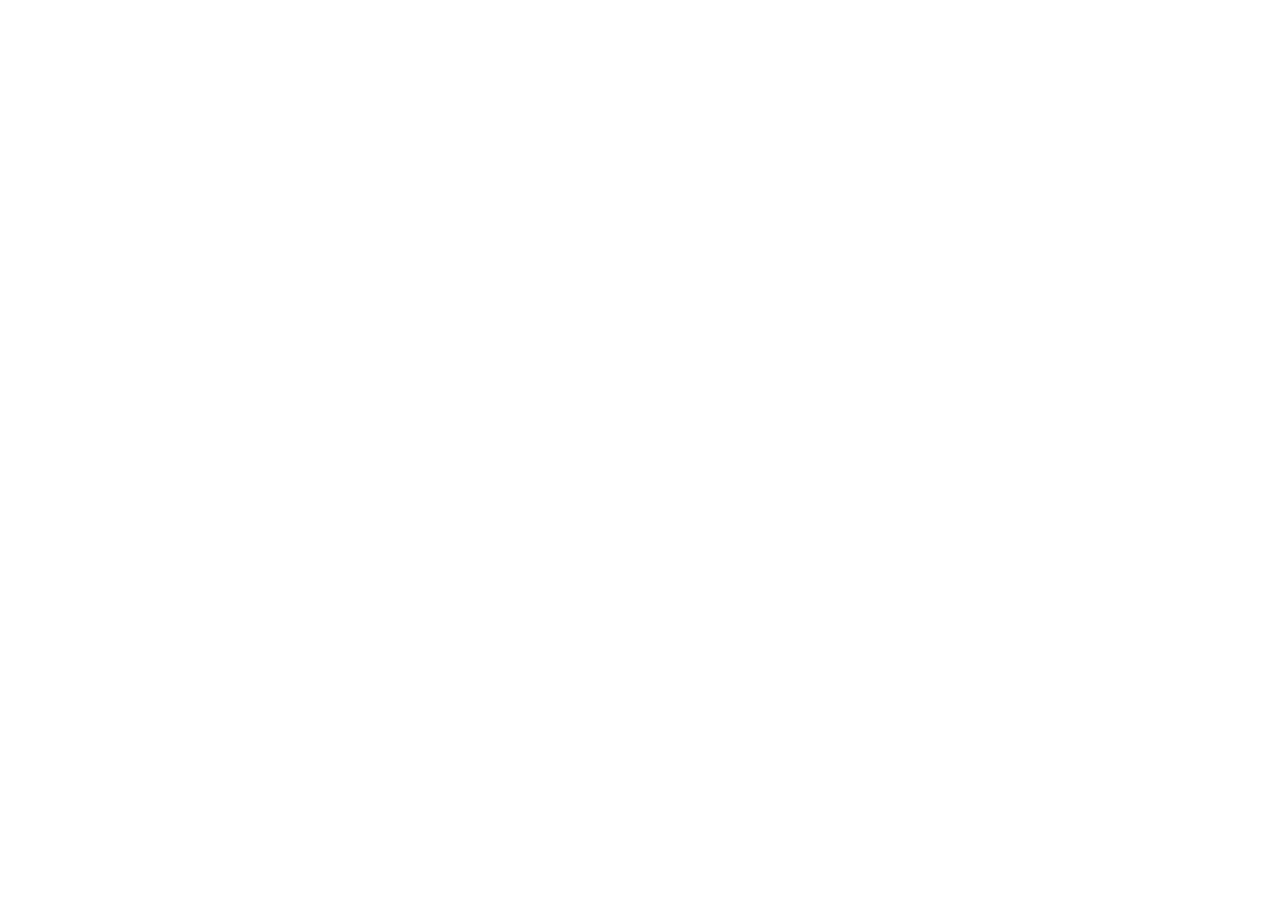
==== Plantilla/index.html @ 9ddf7c2c "Inicial" ====
<!DOCTYPE html>

<html>
    <head>
        <meta charset="utf-8">
        <meta http-equiv="X-UA-Compatible" content="IE=edge">
        <title>My App</title>
        <meta name="description" content="">
        <meta name="viewport" content="width=device-width, initial-scale=1">
        <link rel="stylesheet" href="./css/style.css">
    </head>
    <body>
    
    </body>
</html>
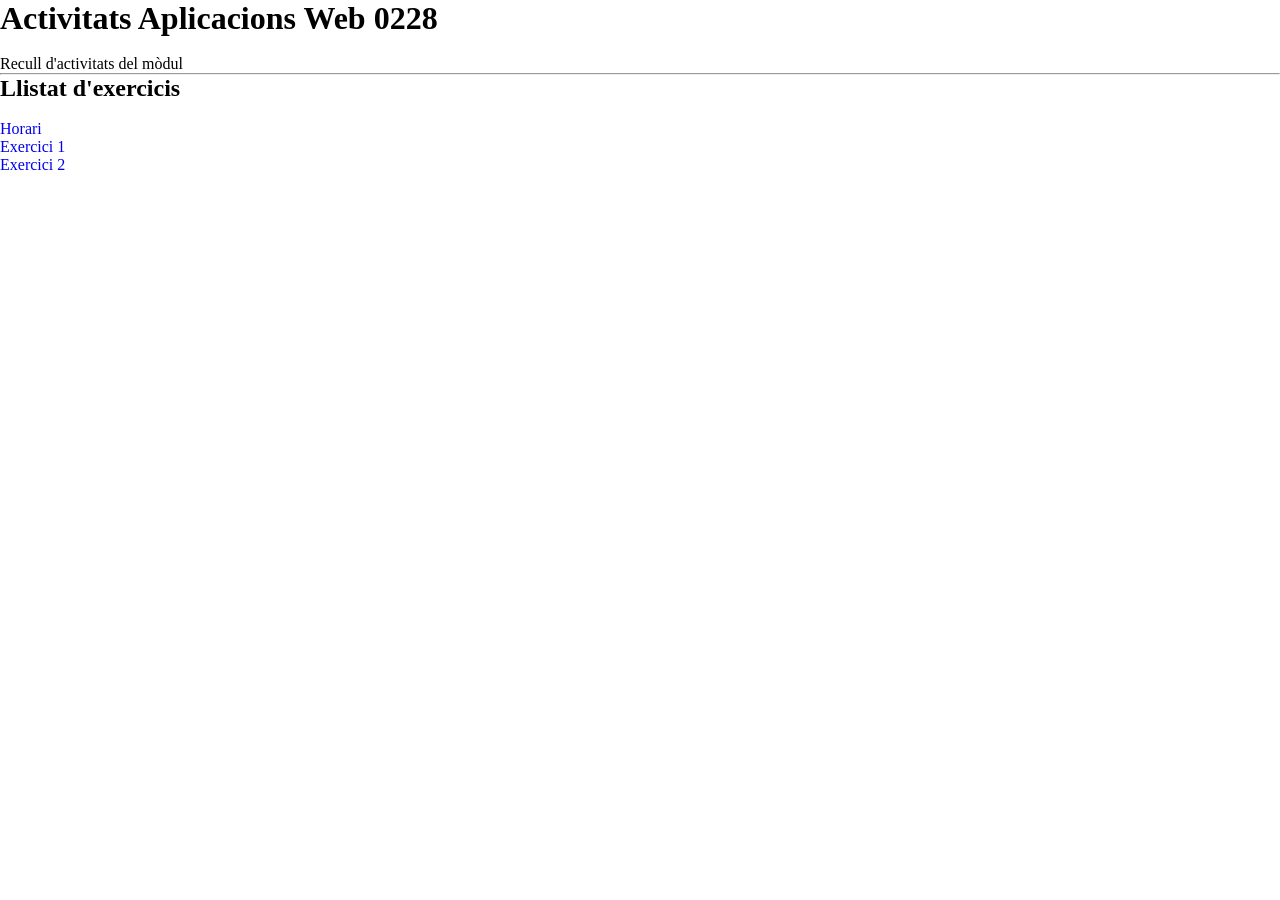
==== commit 12e96422: "horari acabat" ====
--- a/Plantilla/index.html
+++ b/Plantilla/index.html
@@ -4,12 +4,26 @@
     <head>
         <meta charset="utf-8">
         <meta http-equiv="X-UA-Compatible" content="IE=edge">
-        <title>My App</title>
+        <title>APLICACIONS WEB</title>
         <meta name="description" content="">
         <meta name="viewport" content="width=device-width, initial-scale=1">
         <link rel="stylesheet" href="./css/style.css">
+        <link rel="stylesheet" href="./css/color.css">
     </head>
+    
     <body>
-    
+        <h1>Activitats Aplicacions Web 0228</h1>
+        <br>
+        <p>Recull d'activitats del mòdul</p>
+        <hr>
+        <h2>Llistat d'exercicis</h2>
+        <br>
+        
+        <ul>
+            <li><a href="./html/horari.html">Horari</a></li>
+            <li><a href="./html/exercici-1.html">Exercici 1</a></li>
+            <li><a href="./html/exercici-2.html">Exercici 2</a></li>
+        </ul>
+
     </body>
 </html>
--- a/Plantilla/css/style.css
+++ b/Plantilla/css/style.css
@@ -0,0 +1,16 @@
+* {
+    margin: 0;
+    padding: 0;
+
+    text-decoration: none;
+    list-style: none;
+}
+
+td, th {
+    text-align: center;
+    padding: 10px;
+}
+
+#AW {
+    background-color: #f2f2f2;
+}
--- a/Plantilla/css/color.css
+++ b/Plantilla/css/color.css
@@ -0,0 +1,65 @@
+.diaSetmana {
+    background-color: lightgray;
+}
+
+.horaDia {
+    background-color: rgb(161, 150, 150);
+}
+
+.textWhite {
+    color: whitesmoke;
+}
+
+.AW {
+    background-color: rgb(255, 0, 0);
+  
+}
+
+.MME {
+    background-color: rgb(0, 255, 0);
+   
+}
+
+.SOM {
+    background-color: rgb(0, 0, 255);
+   
+}
+
+.IPO2 {
+    background-color: rgb(255, 255, 0);
+   
+}
+
+.IPO1 {
+    background-color: rgb(255, 0, 255);
+   
+}
+
+.AO {
+    background-color: rgb(0, 255, 255);
+   
+}
+
+.ANG {
+    background-color: rgb(255, 165, 0);
+   
+}
+
+.XL {
+    background-color: rgb(128, 0, 128);
+   
+}
+
+.TUTORIA {
+    background-color: rgb(128, 128, 0);
+   
+}
+.M-OPTATIU2 {
+    background-color: rgb(70, 146, 146);
+   
+}
+
+.pati {
+    background-color: rgb(0, 0, 0);
+   
+}
